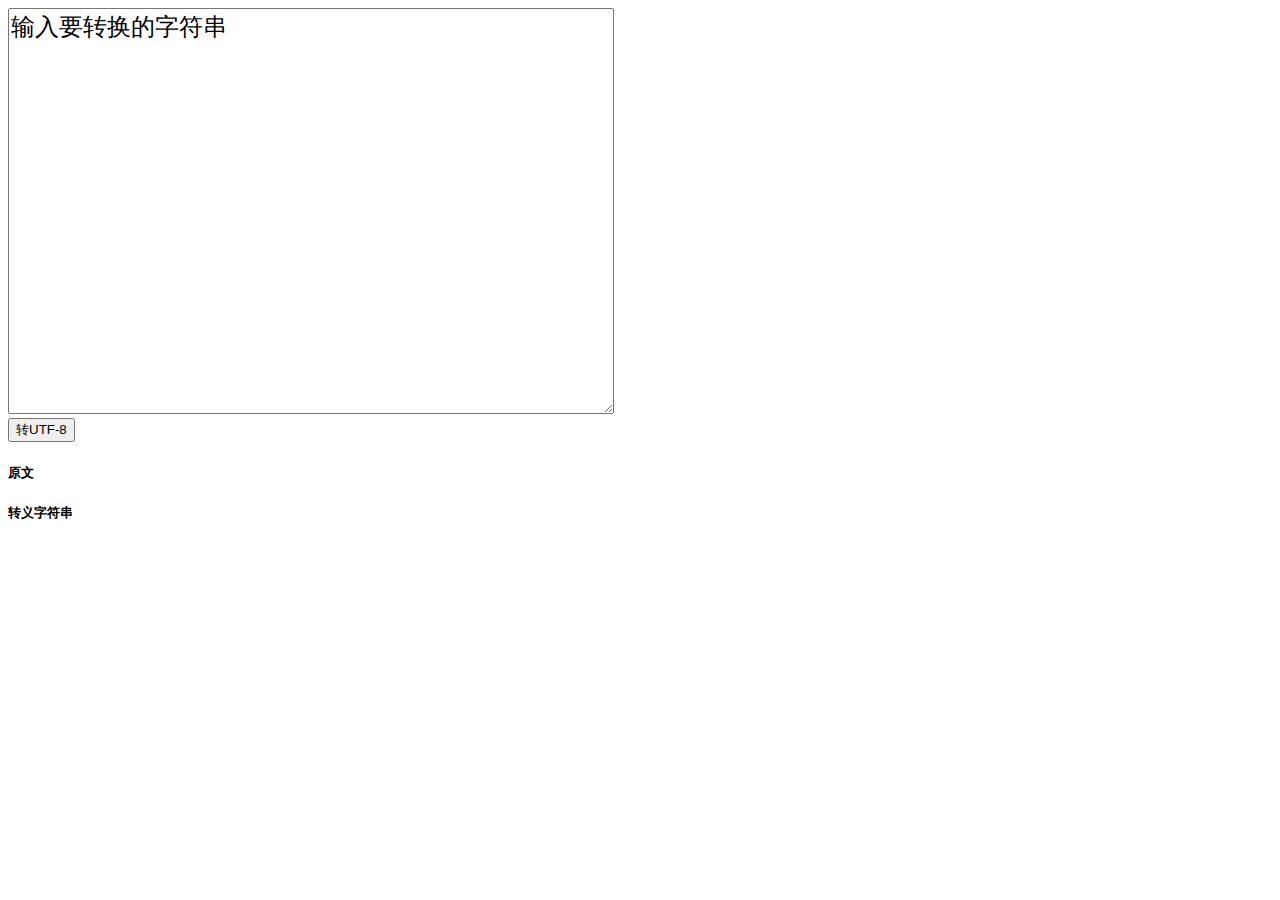
==== char_code_tool/index.html @ 17755eca "字符工具稍微改好点" ====
<!DOCTYPE html>
<html>
<head lang="en">
    <meta charset="UTF-8">
    <meta name="viewport" content="initial-scale=1">
    <link rel="stylesheet" type="text/css" href="../global.css">
    <script src="http://libs.useso.com/js/jquery/2.1.1/jquery.js"></script>
    <title>字符串编码转换小工具</title>
    <style>
        #m-input{
            height: 400px;
            width: 600px;
            font-size: 24px;
        }
    </style>
</head>
<body>

<div>
    <script>
        function keySend(){
            if(event.keyCode == 13 && event.ctrlKey){
                convertToUtf();
            }
        }
        function convertToUtf()
        {
            var val = $("#m-input").val();
            var out = [];
            for(var i = 0; i < val.length; i++){
                var code = val.charCodeAt(i);
                var utf = 0;
                if(code<0x80){
                    utf = code;
                }else{
                    utf = code;
                    var mask = -1<<6;
                    var pad = 0x80;
                    do{
                        if(utf&mask){
                            utf = (utf&(~mask))|((utf&mask)<<2)|((~mask)+1)<<1;
                        }else{
                            if(utf&pad){
                                pad |=pad>>1;
                                pad <<=8;
                            }
                            utf |= pad;
                            break;
                        }
                        mask<<=8;
                        pad |=pad>>1;
                        pad <<=8;
                    }while(true);
                }
                for(var j = 24; j >=0 ; j-=8){
                    var t = (utf>>j)&0xff;
                    if(t){
                        out.push(t.toString(16).toUpperCase());
                    }
                }
            }
            $("#m-before").html(val);
            $("#m-after").html('\\x'+out.join('\\x'));
        }
    </script>
    <textarea id="m-input" onkeydown="keySend();">输入要转换的字符串</textarea>
    <br/>
    <button onclick="convertToUtf();">转UTF-8</button>
    <h5>原文</h5>
    <p id="m-before"></p>
    <h5>转义字符串</h5>
    <p id="m-after"></p>
</div>


</body>
</html>
---- global.css ----
/*html,body, div, ul, ol, dl, dt, dd, li, dl, h1, h2, h3, h4*/
                                                  /*{margin:0;padding:0;font-style:normal;font:12px/22px "\5B8B\4F53",Arial, Helvetica,sans-serif}*/

/*ol, ul ,li{list-style: none;}*/
/*img {border: 0; vertical-align:middle;}*/
/*body{color:#000000;background:#FFF; text-align:center;}*/
/*.clear{clear:both;height:1px;width:100%; overflow:hidden; margin-top:-1px;}*/
/*a{color:#000000;text-decoration:none; }*/
/*a:hover{color:#BA2636;text-decoration:underline;}*/
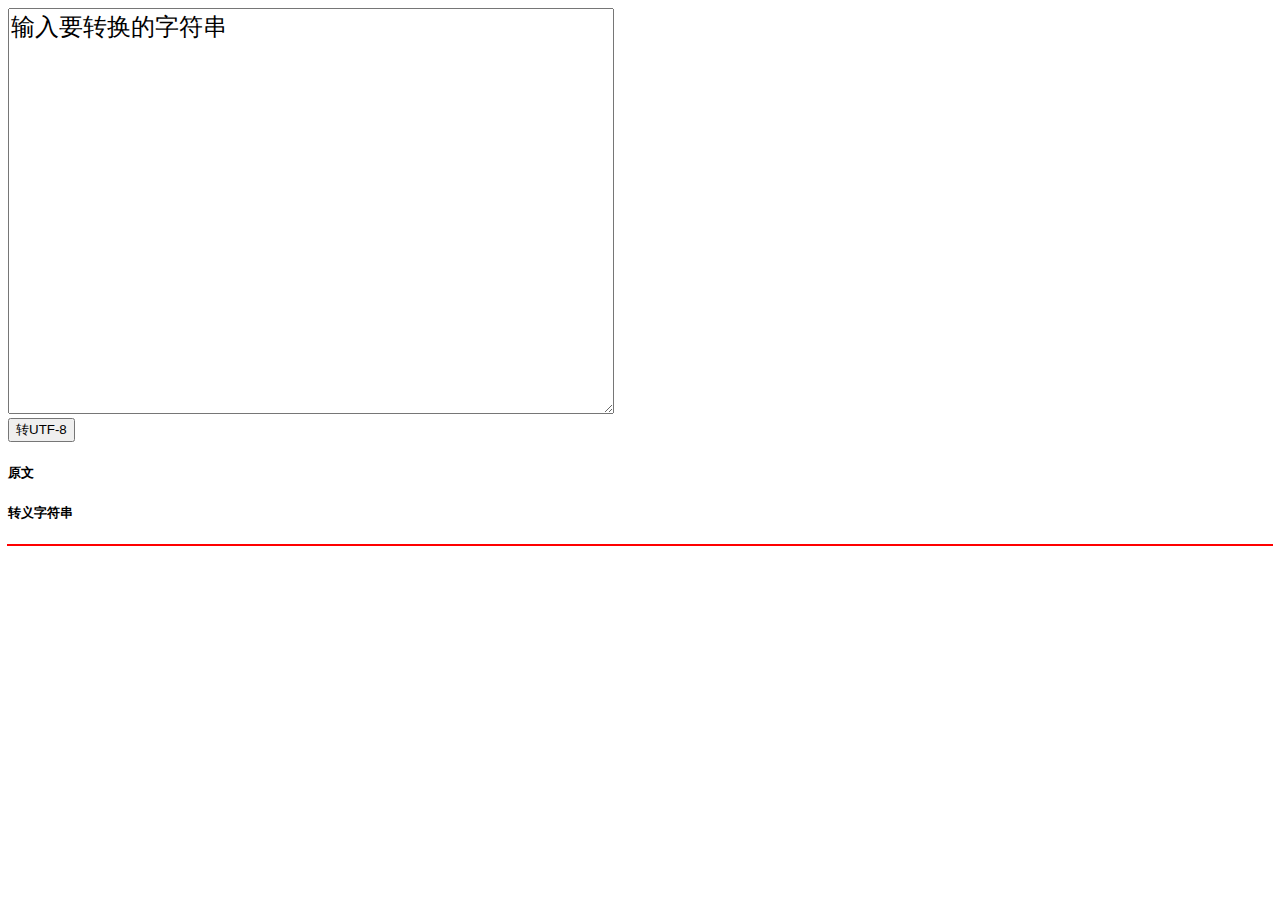
==== commit 342d5875: "修改路径" ====
--- a/char_code_tool/index.html
+++ b/char_code_tool/index.html
@@ -3,7 +3,7 @@
 <head lang="en">
     <meta charset="UTF-8">
     <meta name="viewport" content="initial-scale=1">
-    <link rel="stylesheet" type="text/css" href="../global.css">
+    <link rel="stylesheet" type="text/css" href="/global.css">
     <script src="http://libs.useso.com/js/jquery/2.1.1/jquery.js"></script>
     <title>字符串编码转换小工具</title>
     <style>
@@ -23,15 +23,52 @@
                 convertToUtf();
             }
         }
+
+        function ConvertToUtf8String(code){
+            if(code < 0x80){
+                return String.fromCharCode(code);
+            }
+            var utf = code;
+            var mask = -1<<6;
+            var pad = 0x80;
+            do{
+                if(utf&mask){
+                    utf = (utf&(~mask))|((utf&mask)<<2)|((~mask)+1)<<1;
+                }else{
+                    if(utf&pad){
+                        pad |=pad>>1;
+                        pad <<=8;
+                    }
+                    utf |= pad;
+                    break;
+                }
+                mask<<=8;
+                pad |=pad>>1;
+                pad <<=8;
+            }while(true);
+            var out = [];
+            for(var j = 24; j >=0 ; j-=8){
+                var t = (utf>>j)&0xff;
+                if(t){
+                    out.push(t.toString(16).toUpperCase());
+                }
+            }
+            return '\\x'+out.join('\\x');
+        }
+
         function convertToUtf()
         {
             var val = $("#m-input").val();
             var out = [];
             for(var i = 0; i < val.length; i++){
                 var code = val.charCodeAt(i);
+                out.push(ConvertToUtf8String(code));
+                continue;
+
                 var utf = 0;
                 if(code<0x80){
                     utf = code;
+
                 }else{
                     utf = code;
                     var mask = -1<<6;
@@ -60,7 +97,7 @@
                 }
             }
             $("#m-before").html(val);
-            $("#m-after").html('\\x'+out.join('\\x'));
+            $("#m-after").html(out.join(""));
         }
     </script>
     <textarea id="m-input" onkeydown="keySend();">输入要转换的字符串</textarea>
@@ -69,7 +106,7 @@
     <h5>原文</h5>
     <p id="m-before"></p>
     <h5>转义字符串</h5>
-    <p id="m-after"></p>
+    <pre id="m-after" style="outline: solid red 1px"></pre>
 </div>
 
 
